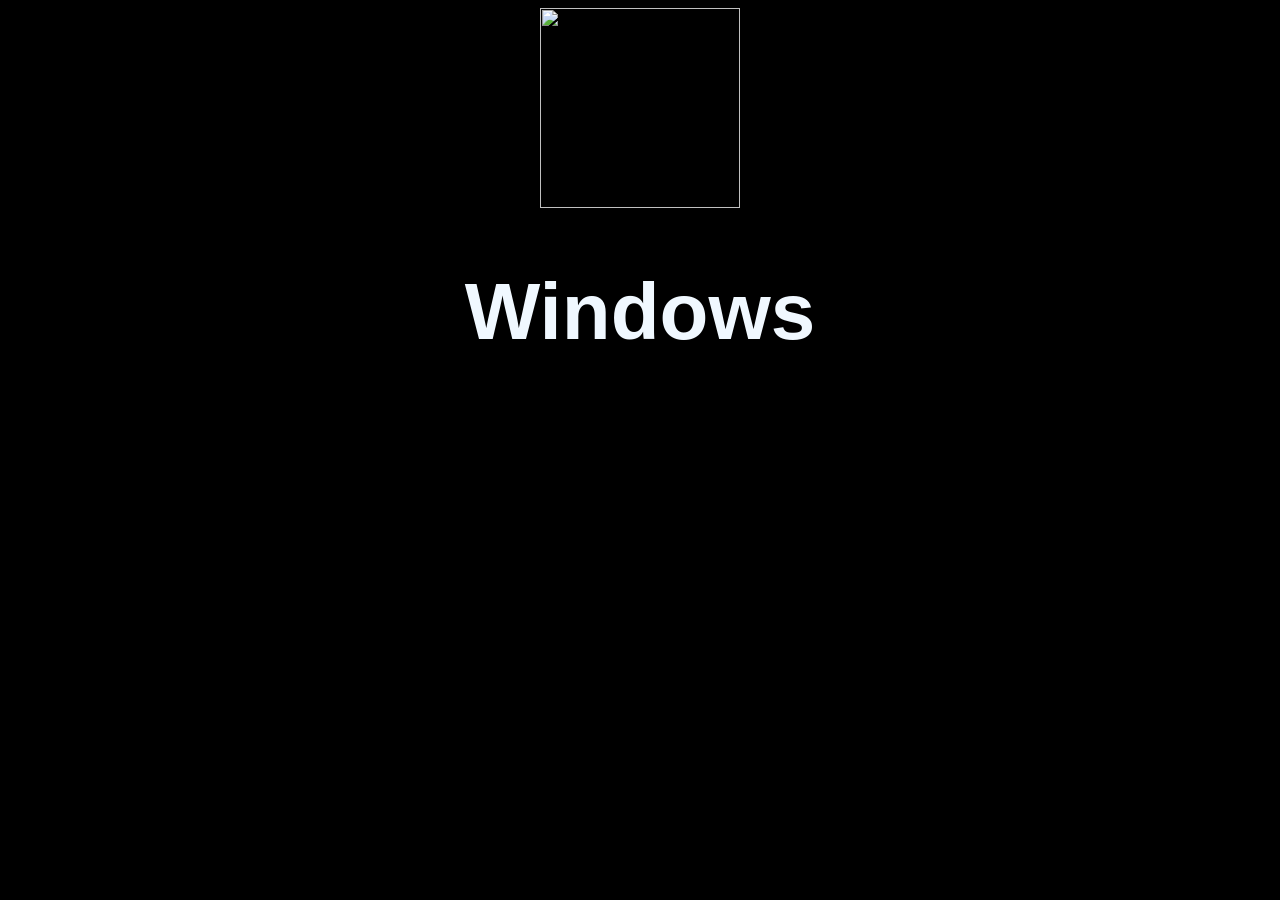
==== 1_booting.html @ 41b40299 "09:07" ====
<!DOCTYPE html>
<html lang="pt-br">
<head>
    <meta charset="UTF-8">
    <meta name="viewport" content="width=device-width, initial-scale=1.0">
    <link rel="stylesheet" href="style.css"> <!-- Certifique-se que style.css está na mesma pasta. -->
    <title>Inicialização</title>
    <img src="images/windows-11.png" width="200" height="200">
</head>
<body>
    <h1>Windows</h1>
    <img src="">
</body>
</html>
---- style.css ----
* {
    font-family: 'Segoe UI', Tahoma, Geneva, Verdana, sans-serif;
}

body {
    background-color: black;
    text-align: center;
}

h1 {
    font-size: 5rem;
    text-align: center;
    color: aliceblue;
}
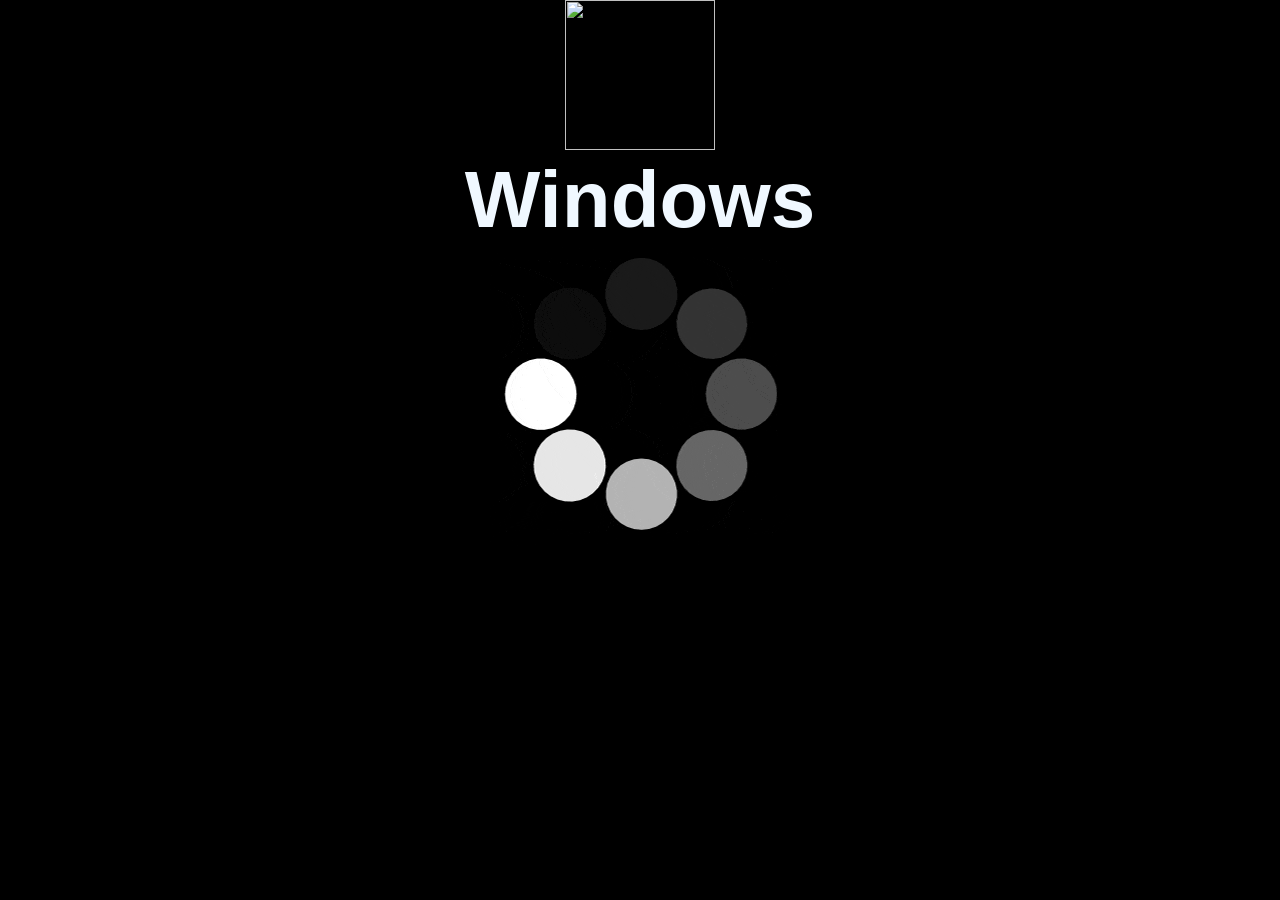
==== commit e9467246: "13:07" ====
--- a/1_booting.html
+++ b/1_booting.html
@@ -3,12 +3,13 @@
 <head>
     <meta charset="UTF-8">
     <meta name="viewport" content="width=device-width, initial-scale=1.0">
+    <meta http-equiv="refresh" content="5; url=2_welcome.html">
     <link rel="stylesheet" href="style.css"> <!-- Certifique-se que style.css está na mesma pasta. -->
     <title>Inicialização</title>
-    <img src="images/windows-11.png" width="200" height="200">
+    <img src="images/windows-11.png" width="150" height="150">
 </head>
 <body>
     <h1>Windows</h1>
-    <img src="">
+    <img src="images/giphy.gif">
 </body>
 </html>
--- a/style.css
+++ b/style.css
@@ -1,10 +1,27 @@
 * {
+
+    margin: 0;
+    padding: 0;
     font-family: 'Segoe UI', Tahoma, Geneva, Verdana, sans-serif;
+    box-sizing: border-box;
 }
 
 body {
+    height: 100vh;
     background-color: black;
     text-align: center;
+}
+
+body, html {
+    background-image: url(images/windows11-default-wallpaper-scaled.jpg);
+    position: relative;
+    background-size: cover;
+    background-position: center;
+    text-align: center;
+    height: 100vh;
+    
+    flex-direction: column;
+    align-items: flex-start;    
 }
 
 h1 {
